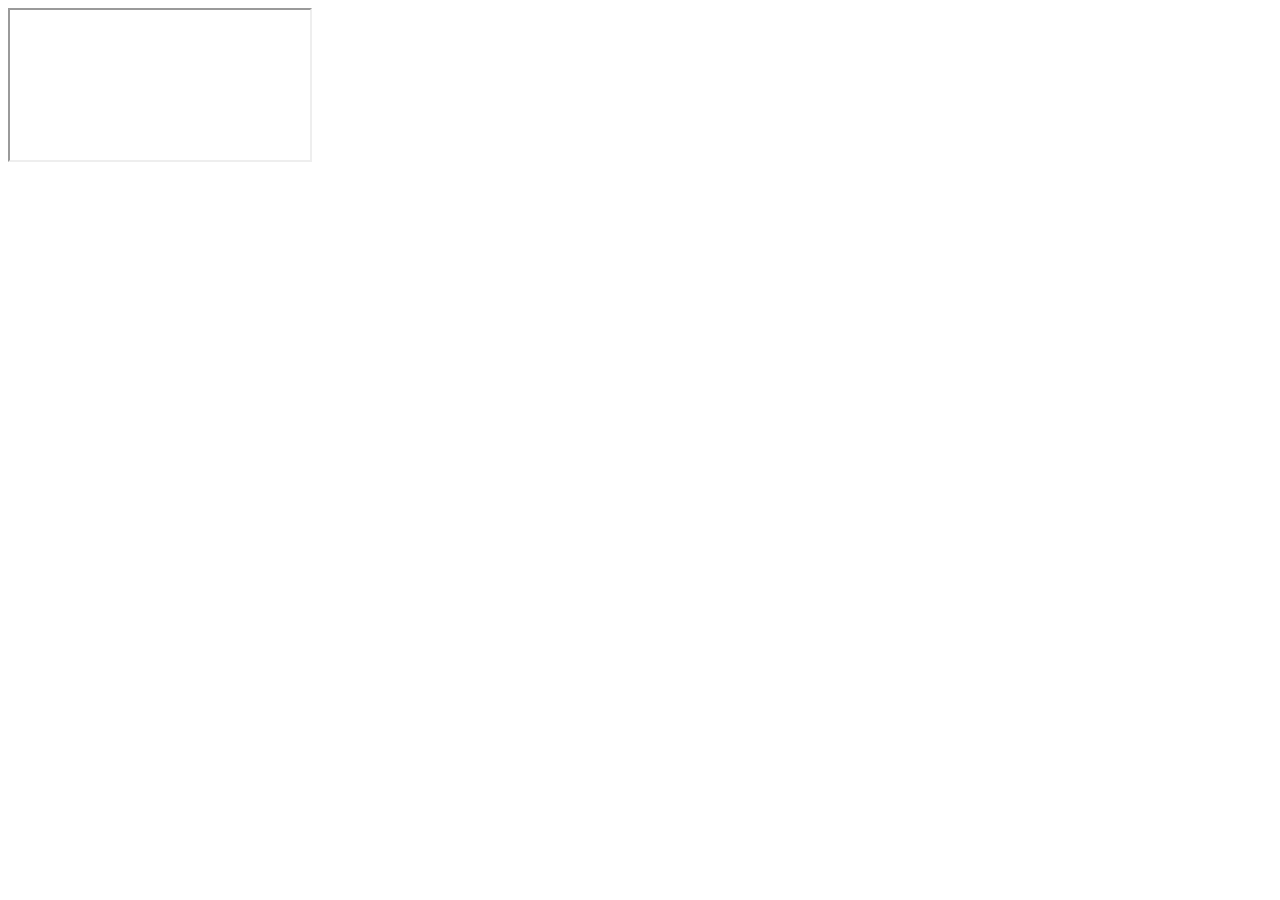
==== index.html @ b8b5be0b "Index.html changes" ====
<!DOCTYPE html>
<html lang="en">
<head>
    <meta charset="UTF-8">
    <meta name="viewport" content="width=device-width, initial-scale=1.0">
    <title>Figma Full-Screen Embed</title>
    <link rel="stylesheet" href="styles.css">
</head>
<body>
    <iframe class="full-screen-iframe" src="https://embed.figma.com/proto/SKrCuHNIo90hBskQzTwLPy/Portfolio-Website-Design?node-id=42-1664&node-type=frame&scaling=fill&content-scaling=fixed&page-id=0%3A1&starting-point-node-id=42%3A1664&embed-host=share" allowfullscreen></iframe>
</body>
</html>
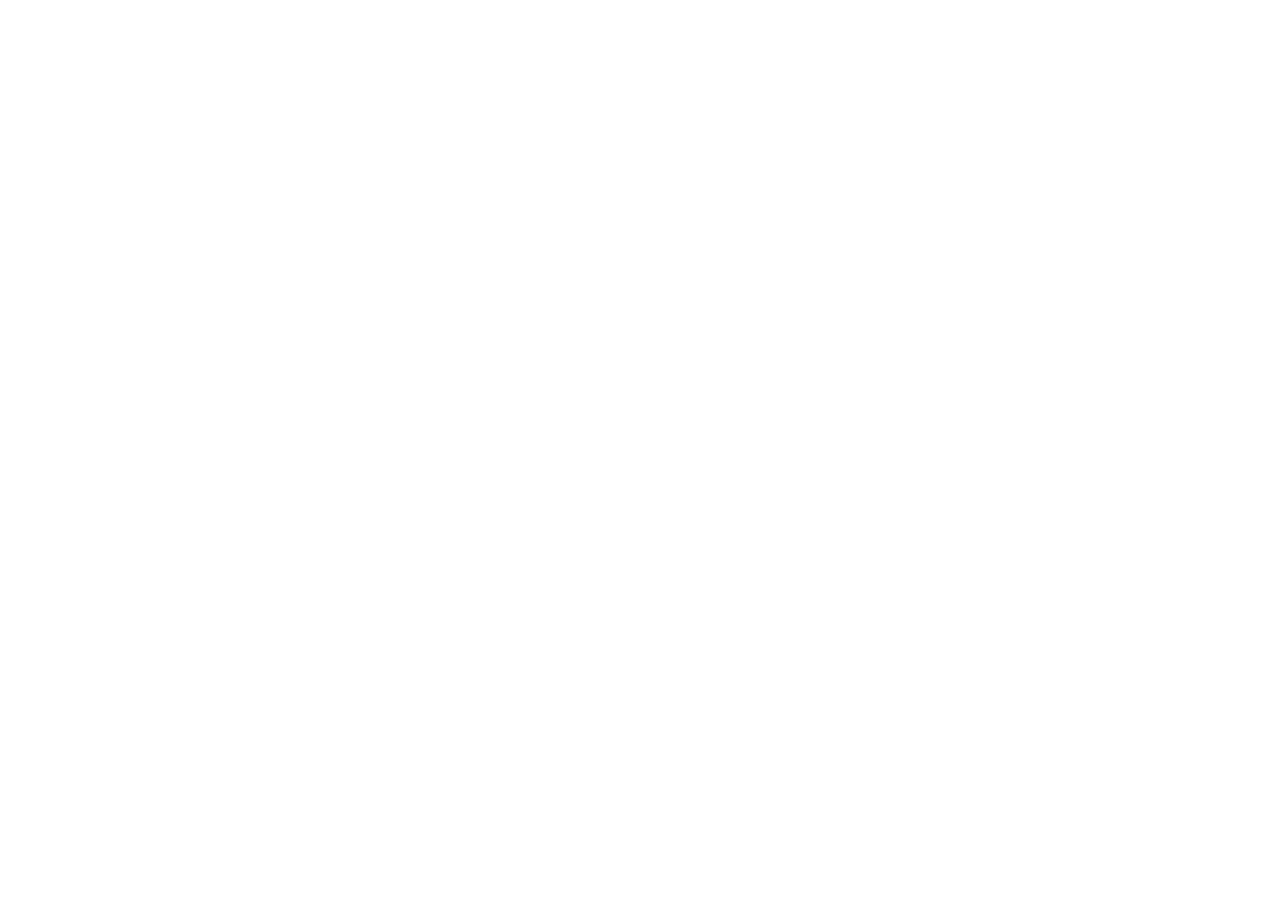
==== commit 0d71a74e: "changes" ====
--- a/index.html
+++ b/index.html
@@ -3,10 +3,10 @@
 <head>
     <meta charset="UTF-8">
     <meta name="viewport" content="width=device-width, initial-scale=1.0">
-    <title>Figma Full-Screen Embed</title>
+    <title>Behance Full-Screen Embed</title>
     <link rel="stylesheet" href="styles.css">
 </head>
 <body>
-    <iframe class="full-screen-iframe" src="https://embed.figma.com/proto/SKrCuHNIo90hBskQzTwLPy/Portfolio-Website-Design?node-id=42-1664&node-type=frame&scaling=fill&content-scaling=fixed&page-id=0%3A1&starting-point-node-id=42%3A1664&embed-host=share" allowfullscreen></iframe>
+    <iframe class="full-screen-iframe" src="https://www.behance.net/embed/project/202816049?ilo0=1" allowfullscreen lazyload frameborder="0" allow="clipboard-write" refererPolicy="strict-origin-when-cross-origin"></iframe>
 </body>
 </html>
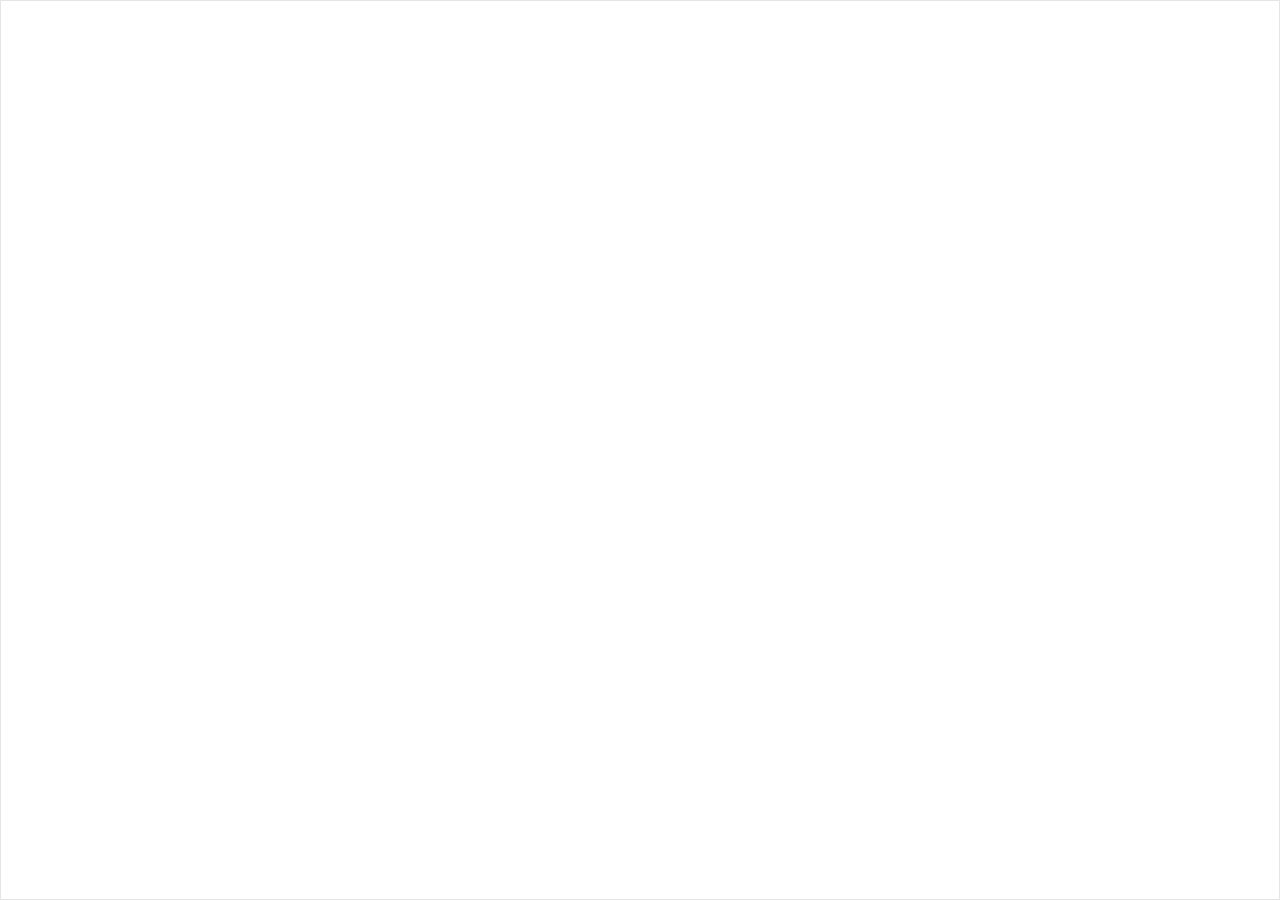
==== commit 3394508a: "changes" ====
--- a/index.html
+++ b/index.html
@@ -3,10 +3,31 @@
 <head>
     <meta charset="UTF-8">
     <meta name="viewport" content="width=device-width, initial-scale=1.0">
-    <title>Behance Full-Screen Embed</title>
-    <link rel="stylesheet" href="styles.css">
+    <title>Full-Screen Figma Embed</title>
+    <style>
+        * {
+            margin: 0;
+            padding: 0;
+            box-sizing: border-box;
+        }
+
+        html, body {
+            height: 100%;
+            width: 100%;
+            overflow: hidden;
+        }
+
+        iframe {
+            border: 1px solid rgba(0, 0, 0, 0.1);
+            position: absolute;
+            top: 0;
+            left: 0;
+            width: 100vw;
+            height: 100vh;
+        }
+    </style>
 </head>
 <body>
-    <iframe class="full-screen-iframe" src="https://www.behance.net/embed/project/202816049?ilo0=1" allowfullscreen lazyload frameborder="0" allow="clipboard-write" refererPolicy="strict-origin-when-cross-origin"></iframe>
+    <iframe src="https://embed.figma.com/proto/SKrCuHNIo90hBskQzTwLPy/Portfolio-Website-Design?node-id=42-1664&node-type=frame&scaling=scale-down&content-scaling=fixed&page-id=0%3A1&starting-point-node-id=42%3A1664&embed-host=share" allowfullscreen></iframe>
 </body>
 </html>
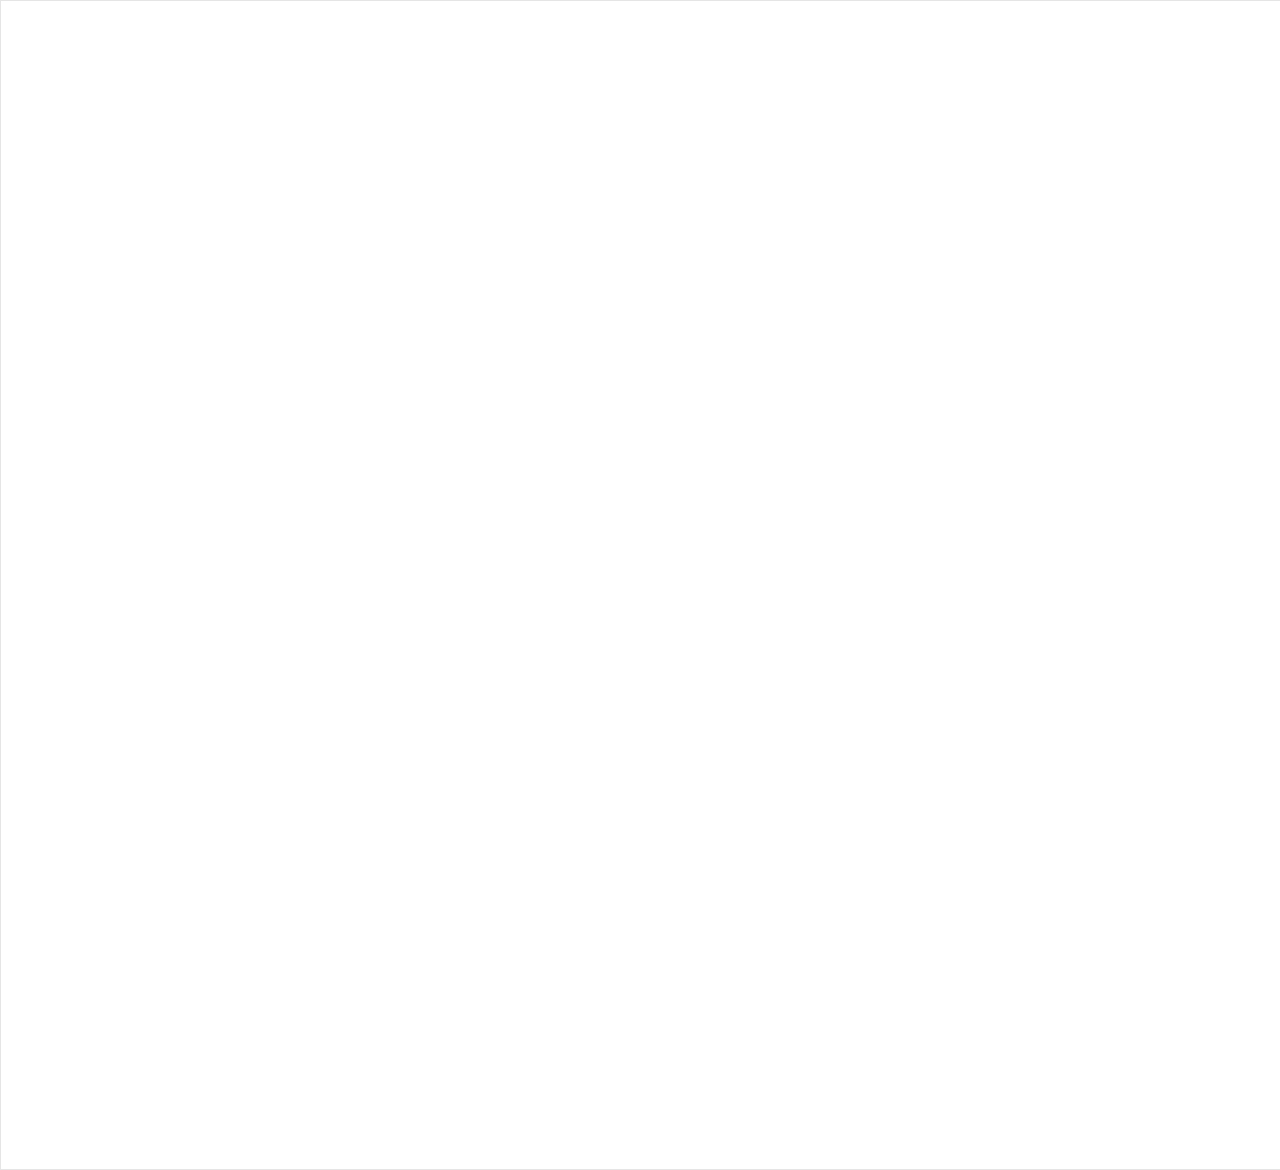
==== commit eff9a807: "changes" ====
--- a/index.html
+++ b/index.html
@@ -22,8 +22,8 @@
             position: absolute;
             top: 0;
             left: 0;
-            width: 100vw;
-            height: 100vh;
+            width: 300vw;
+            height: 130vh;
         }
     </style>
 </head>
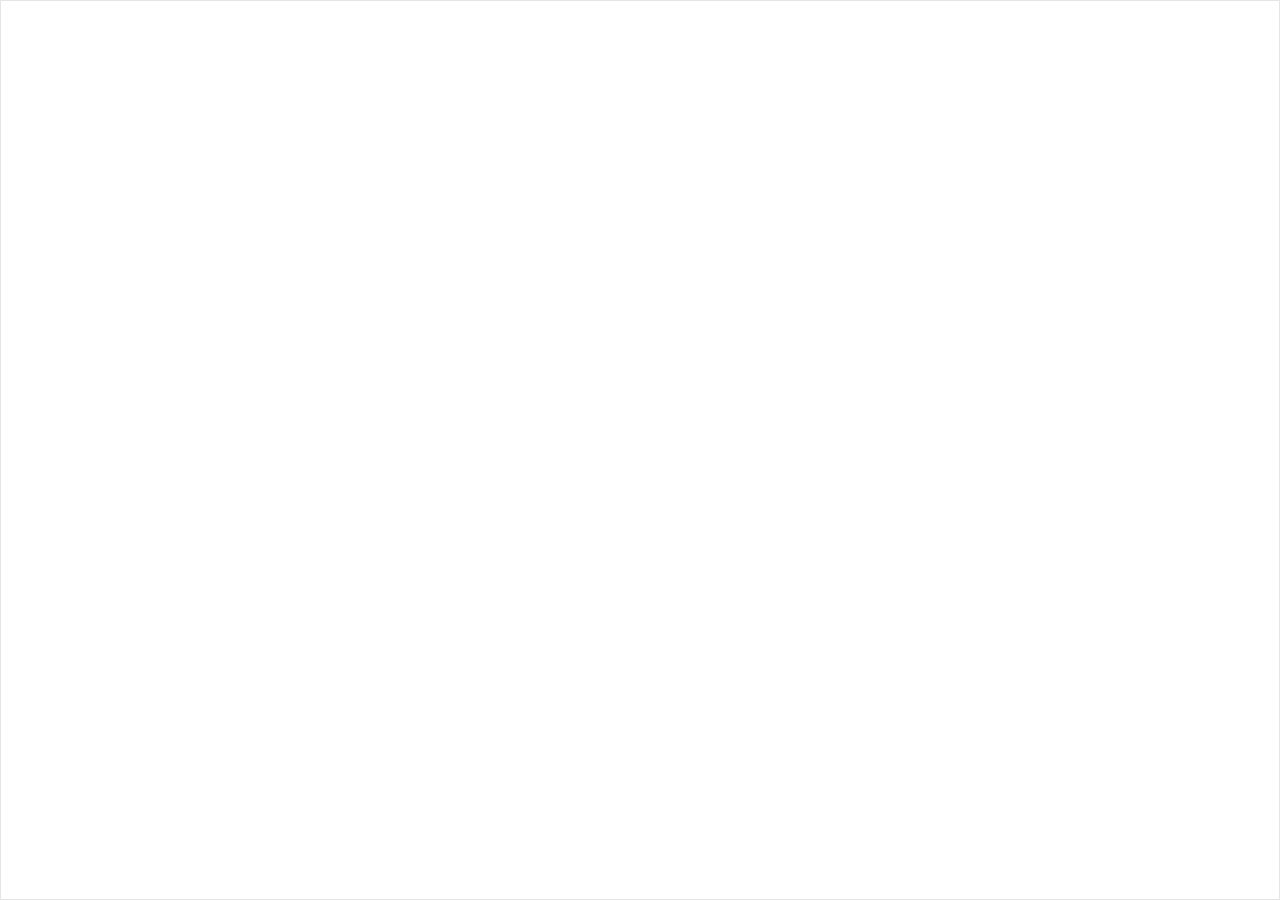
==== commit f8081e0c: "changes" ====
--- a/index.html
+++ b/index.html
@@ -22,8 +22,8 @@
             position: absolute;
             top: 0;
             left: 0;
-            width: 300vw;
-            height: 130vh;
+            width: 100vw;
+            height: 100vh;
         }
     </style>
 </head>
